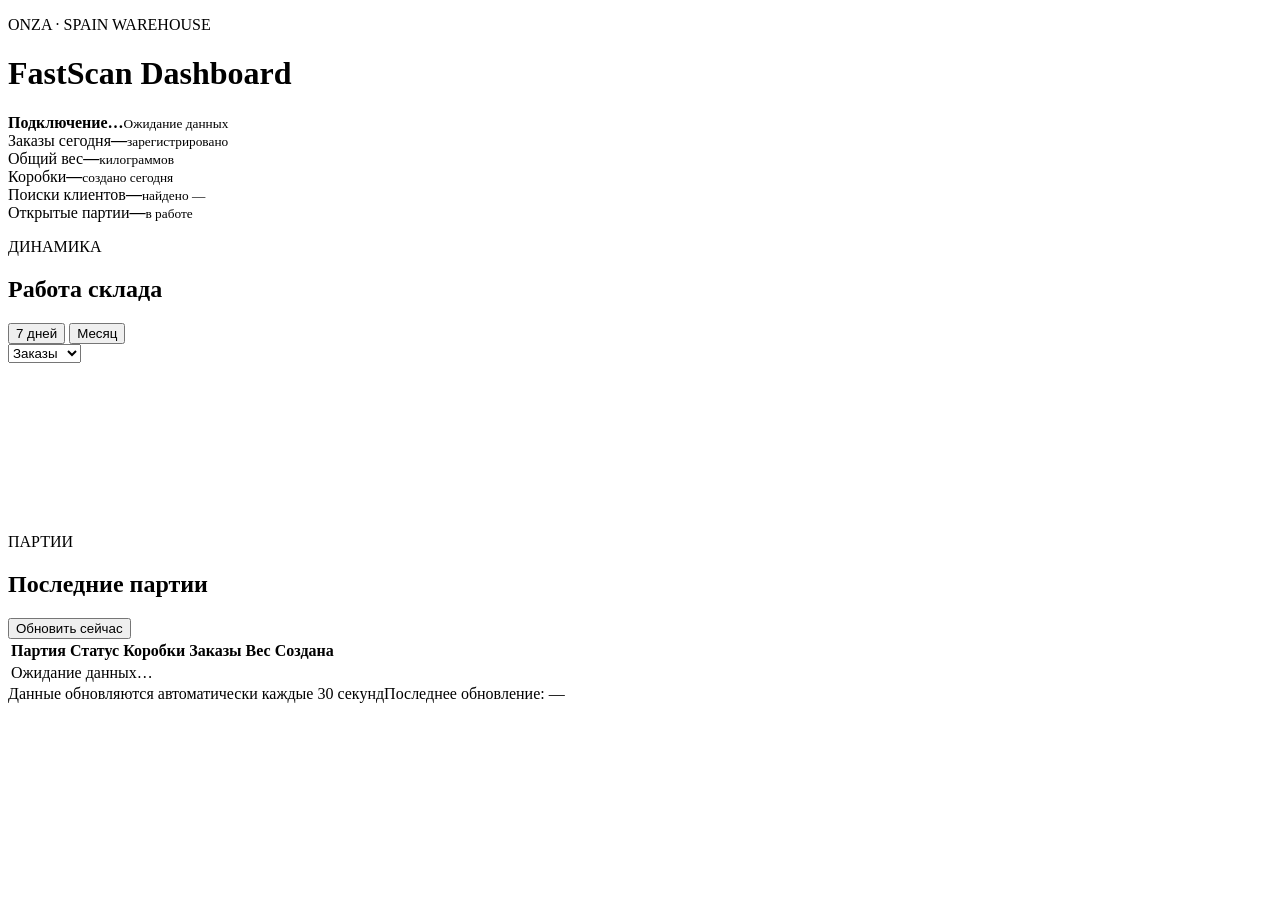
==== app/static/index.html @ f14c08ba "feat: add local warehouse dashboard" ====
<!doctype html>
<html lang="ru">
<head>
  <meta charset="utf-8">
  <meta name="viewport" content="width=device-width, initial-scale=1">
  <meta name="theme-color" content="#123f27">
  <title>FastScan Dashboard</title>
  <link rel="stylesheet" href="/static/styles.css">
</head>
<body>
  <main class="shell">
    <header class="topbar">
      <div>
        <p class="eyebrow">ONZA · SPAIN WAREHOUSE</p>
        <h1>FastScan Dashboard</h1>
      </div>
      <div class="connection" id="connection">
        <span class="status-dot"></span>
        <div><strong>Подключение…</strong><small>Ожидание данных</small></div>
      </div>
    </header>

    <section class="metrics" aria-label="Показатели за сегодня">
      <article class="metric metric-primary"><span>Заказы сегодня</span><strong id="orders">—</strong><small>зарегистрировано</small></article>
      <article class="metric"><span>Общий вес</span><strong id="weight">—</strong><small>килограммов</small></article>
      <article class="metric"><span>Коробки</span><strong id="boxes">—</strong><small>создано сегодня</small></article>
      <article class="metric"><span>Поиски клиентов</span><strong id="searches">—</strong><small id="search-detail">найдено —</small></article>
      <article class="metric"><span>Открытые партии</span><strong id="open-parties">—</strong><small>в работе</small></article>
    </section>

    <section class="panel chart-panel">
      <div class="panel-heading">
        <div><p class="eyebrow">ДИНАМИКА</p><h2>Работа склада</h2></div>
        <div class="controls">
          <div class="segmented" role="group" aria-label="Период">
            <button class="active" data-days="7">7 дней</button>
            <button data-days="31">Месяц</button>
          </div>
          <select id="metric-select" aria-label="Показатель графика">
            <option value="orders">Заказы</option>
            <option value="weight">Вес</option>
            <option value="boxes">Коробки</option>
          </select>
        </div>
      </div>
      <div class="chart-wrap"><svg id="chart" role="img" aria-label="График работы склада"></svg></div>
    </section>

    <section class="panel">
      <div class="panel-heading">
        <div><p class="eyebrow">ПАРТИИ</p><h2>Последние партии</h2></div>
        <button class="refresh" id="refresh">Обновить сейчас</button>
      </div>
      <div class="table-wrap">
        <table>
          <thead><tr><th>Партия</th><th>Статус</th><th>Коробки</th><th>Заказы</th><th>Вес</th><th>Создана</th></tr></thead>
          <tbody id="parties"><tr><td colspan="6" class="empty">Ожидание данных…</td></tr></tbody>
        </table>
      </div>
    </section>

    <footer><span>Данные обновляются автоматически каждые 30 секунд</span><span id="last-update">Последнее обновление: —</span></footer>
  </main>
  <script src="/static/app.js" defer></script>
</body>
</html>
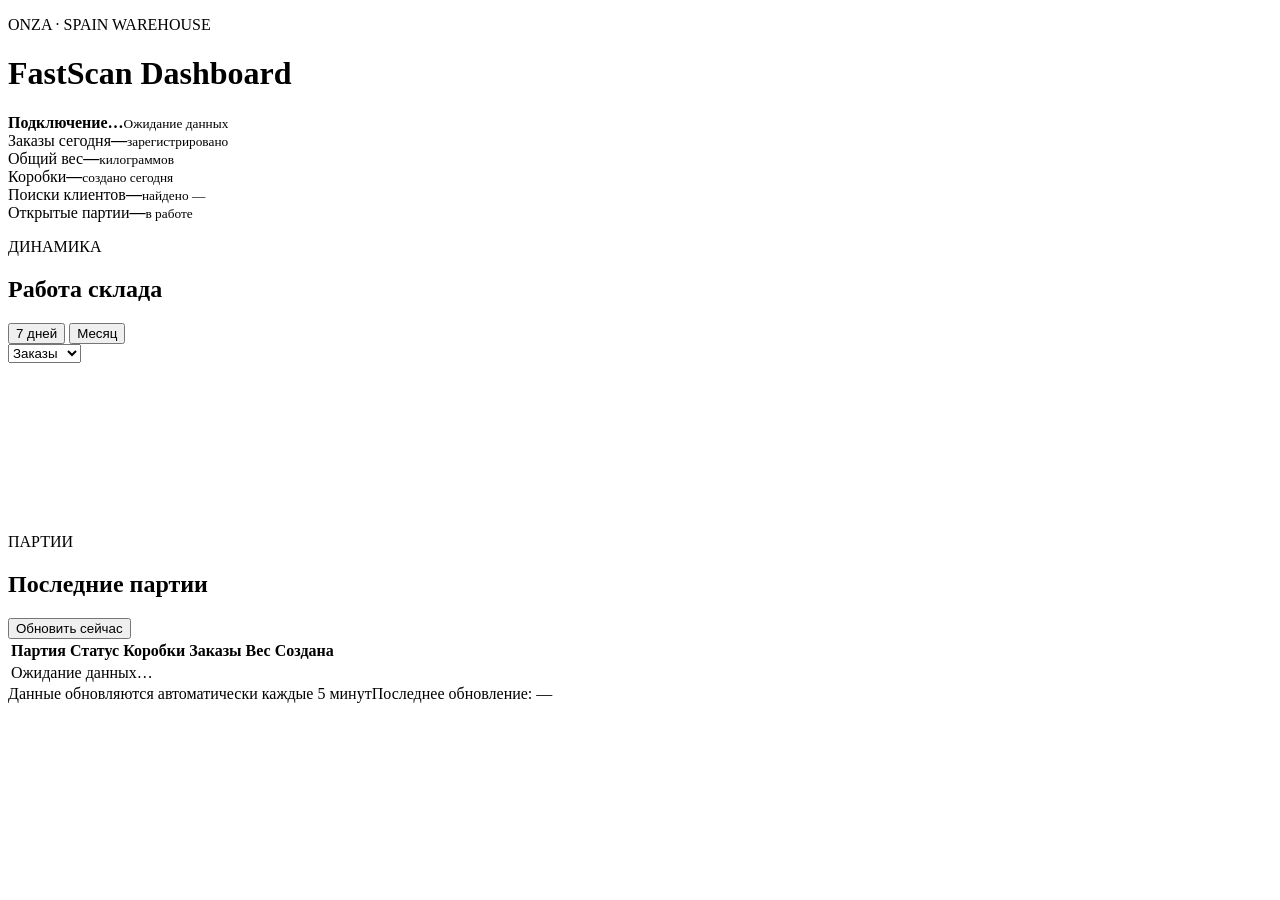
==== commit 6cacb4e2: "perf: poll Onza every five minutes" ====
--- a/app/static/index.html
+++ b/app/static/index.html
@@ -59,7 +59,7 @@
       </div>
     </section>
 
-    <footer><span>Данные обновляются автоматически каждые 30 секунд</span><span id="last-update">Последнее обновление: —</span></footer>
+    <footer><span>Данные обновляются автоматически каждые 5 минут</span><span id="last-update">Последнее обновление: —</span></footer>
   </main>
   <script src="/static/app.js" defer></script>
 </body>
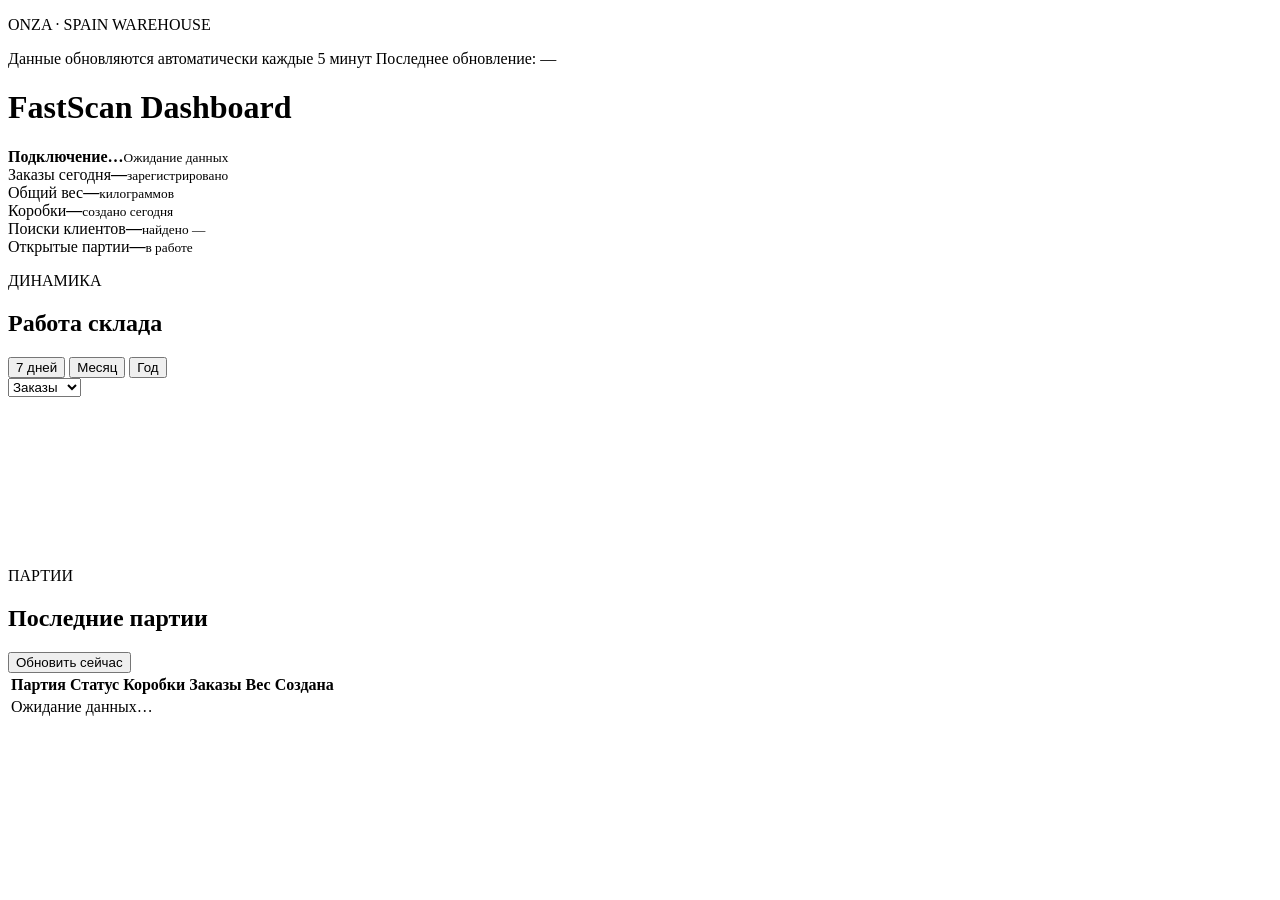
==== commit af09830f: "feat: add yearly chart range and move refresh info" ====
--- a/app/static/index.html
+++ b/app/static/index.html
@@ -11,7 +11,13 @@
   <main class="shell">
     <header class="topbar">
       <div>
-        <p class="eyebrow">ONZA · SPAIN WAREHOUSE</p>
+        <div class="brandline">
+          <p class="eyebrow">ONZA · SPAIN WAREHOUSE</p>
+          <div class="update-info">
+            <span>Данные обновляются автоматически каждые 5 минут</span>
+            <span id="last-update">Последнее обновление: —</span>
+          </div>
+        </div>
         <h1>FastScan Dashboard</h1>
       </div>
       <div class="connection" id="connection">
@@ -33,8 +39,9 @@
         <div><p class="eyebrow">ДИНАМИКА</p><h2>Работа склада</h2></div>
         <div class="controls">
           <div class="segmented" role="group" aria-label="Период">
-            <button class="active" data-days="7">7 дней</button>
-            <button data-days="31">Месяц</button>
+            <button class="active" data-period="7">7 дней</button>
+            <button data-period="31">Месяц</button>
+            <button data-period="year">Год</button>
           </div>
           <select id="metric-select" aria-label="Показатель графика">
             <option value="orders">Заказы</option>
@@ -59,7 +66,6 @@
       </div>
     </section>
 
-    <footer><span>Данные обновляются автоматически каждые 5 минут</span><span id="last-update">Последнее обновление: —</span></footer>
   </main>
   <script src="/static/app.js" defer></script>
 </body>
